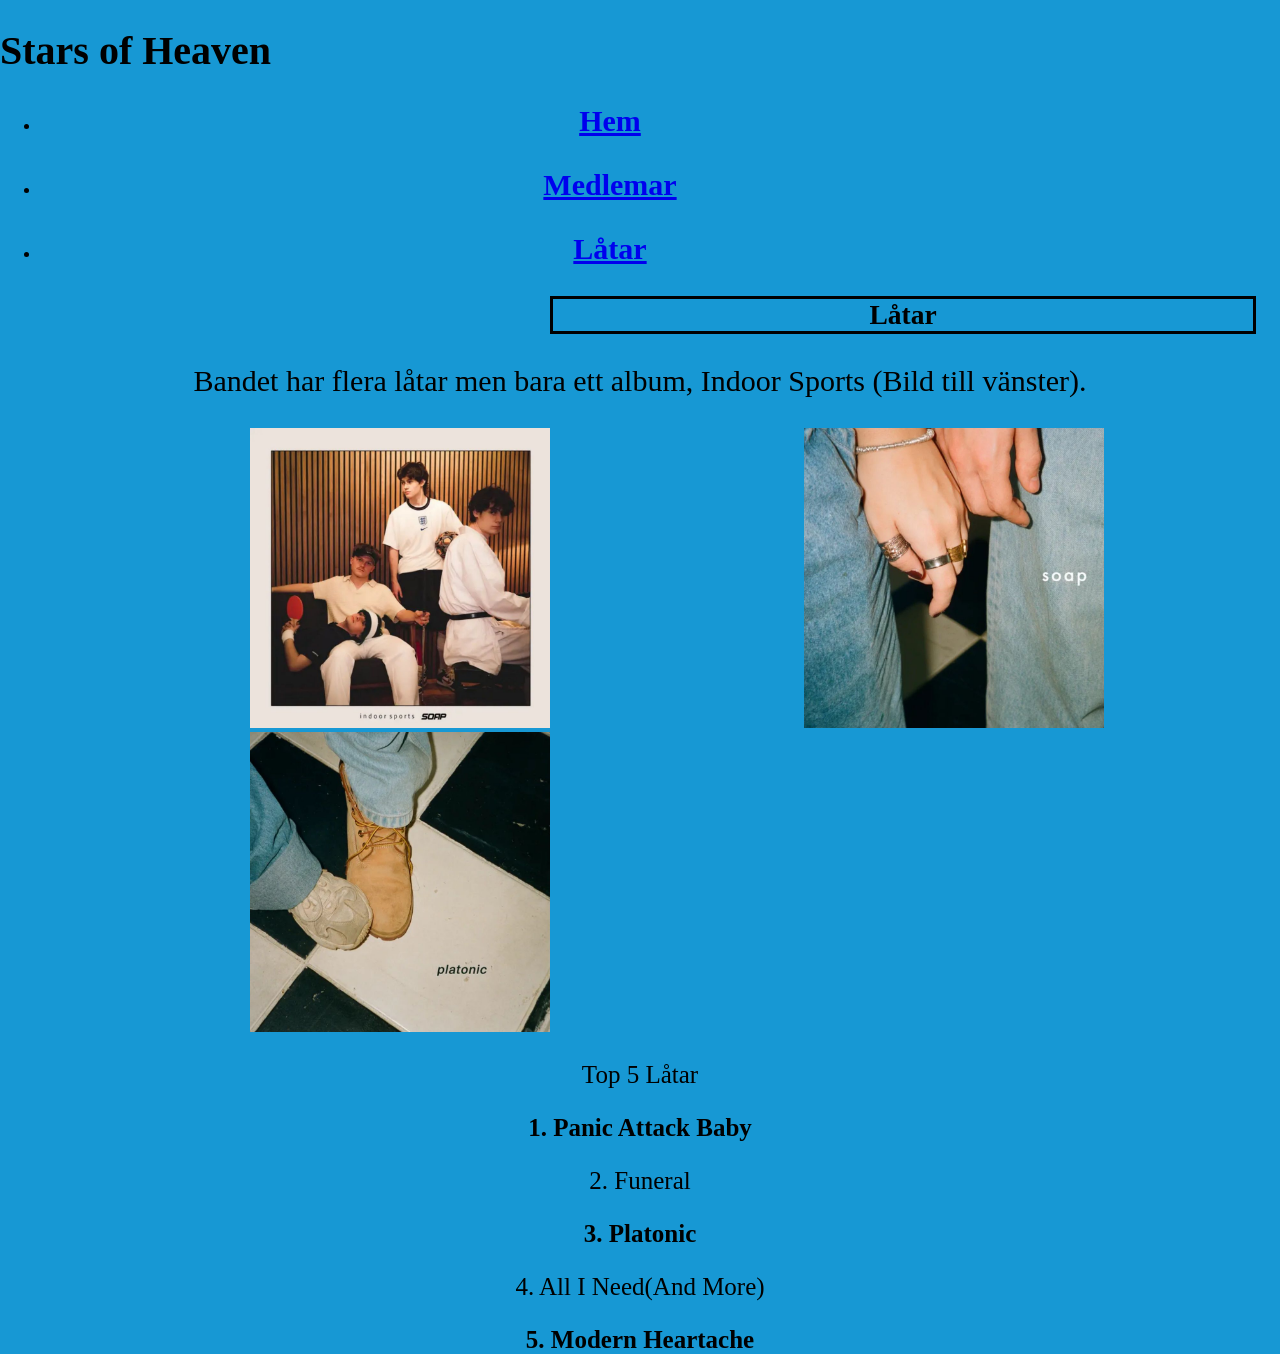
==== stars-of-heaven3.html @ a55f27fe "Initial commit" ====
<!DOCTYPE html> 
<html lang="sv">
    <head>
        <title>Stars of Heaven</title>
        <link href="stars-of-heaven.css" rel="stylesheet">
    </head>
     <body>
        <h1 class="font-main">Stars of Heaven </h1>
       <nav>
            <ul>
                <li>
               <a href="index.html"><p class="font1">Hem</p></a>
               </li>
            </ul>
            <ul>
                <li>
                <a href="stars-of-heaven2.html"><p class="font1">Medlemar</p></a>
                </li>  
            </ul>
            <ul>
                <li>
                 <a href="stars-of-heaven3.html"><p class="font1">Låtar</p></a>
                </li>
            </ul>
        </nav>
        <p class="box1"> Låtar </p>
        <p class="flav-text">Bandet har flera låtar men bara ett album, Indoor Sports (Bild till vänster).</p>

    <img class="img" src="Indoor-sports.jpg" alt="stars-of-heaven-album-cover-Indoor-sports">
    <img class="img" src="Panic-attack-baby.jpg" alt="stars-of-heaven-album-cover-Panic-attack-baby">
    <img class="img" src="Platonic.jpg" alt="stars-of-heaven-album-cover-Platonic">

<p class="marked"> Top 5 Låtar</p> 
<p class="marked">1. Panic Attack Baby</p>
<p class="marked">2. Funeral</p>
<p class="marked">3. Platonic</p>
<p class="marked">4. All I Need(And More)</p>
<p class="marked">5. Modern Heartache</p>
</body>
</html>
---- stars-of-heaven.css ----
html, body {height:100%; margin:0; padding:0;}
body{
    background-color: rgb(23, 152, 212);
}

p{
    text-align: center;
}
.box1{
    width: 700px;
    height:auto;
    border: 3px solid black;
    font-size: 27.5px;
    margin-left: 550px;
}

.img{
    width: 300px;
    height: 300px;
    margin-left: 250px;
}
.font1{
    font-size: 30px;
    margin-right: 100px;
}
.font-main{
    font-size: 40px;
}
.flav-text{
    font-size:30px;
}
.container{
    display: grid;
    height: 100%;
grid-template-columns: 1fr 1fr 1fr;
grid-template-rows: 1fr 1fr 1fr;
grid-template-areas: 
    "header header header"
    "main main main"
    "footer footer footer";
}

.marked{
    font-size: 25px;
}
p:nth-child(odd) {
    font-weight: bold;
}
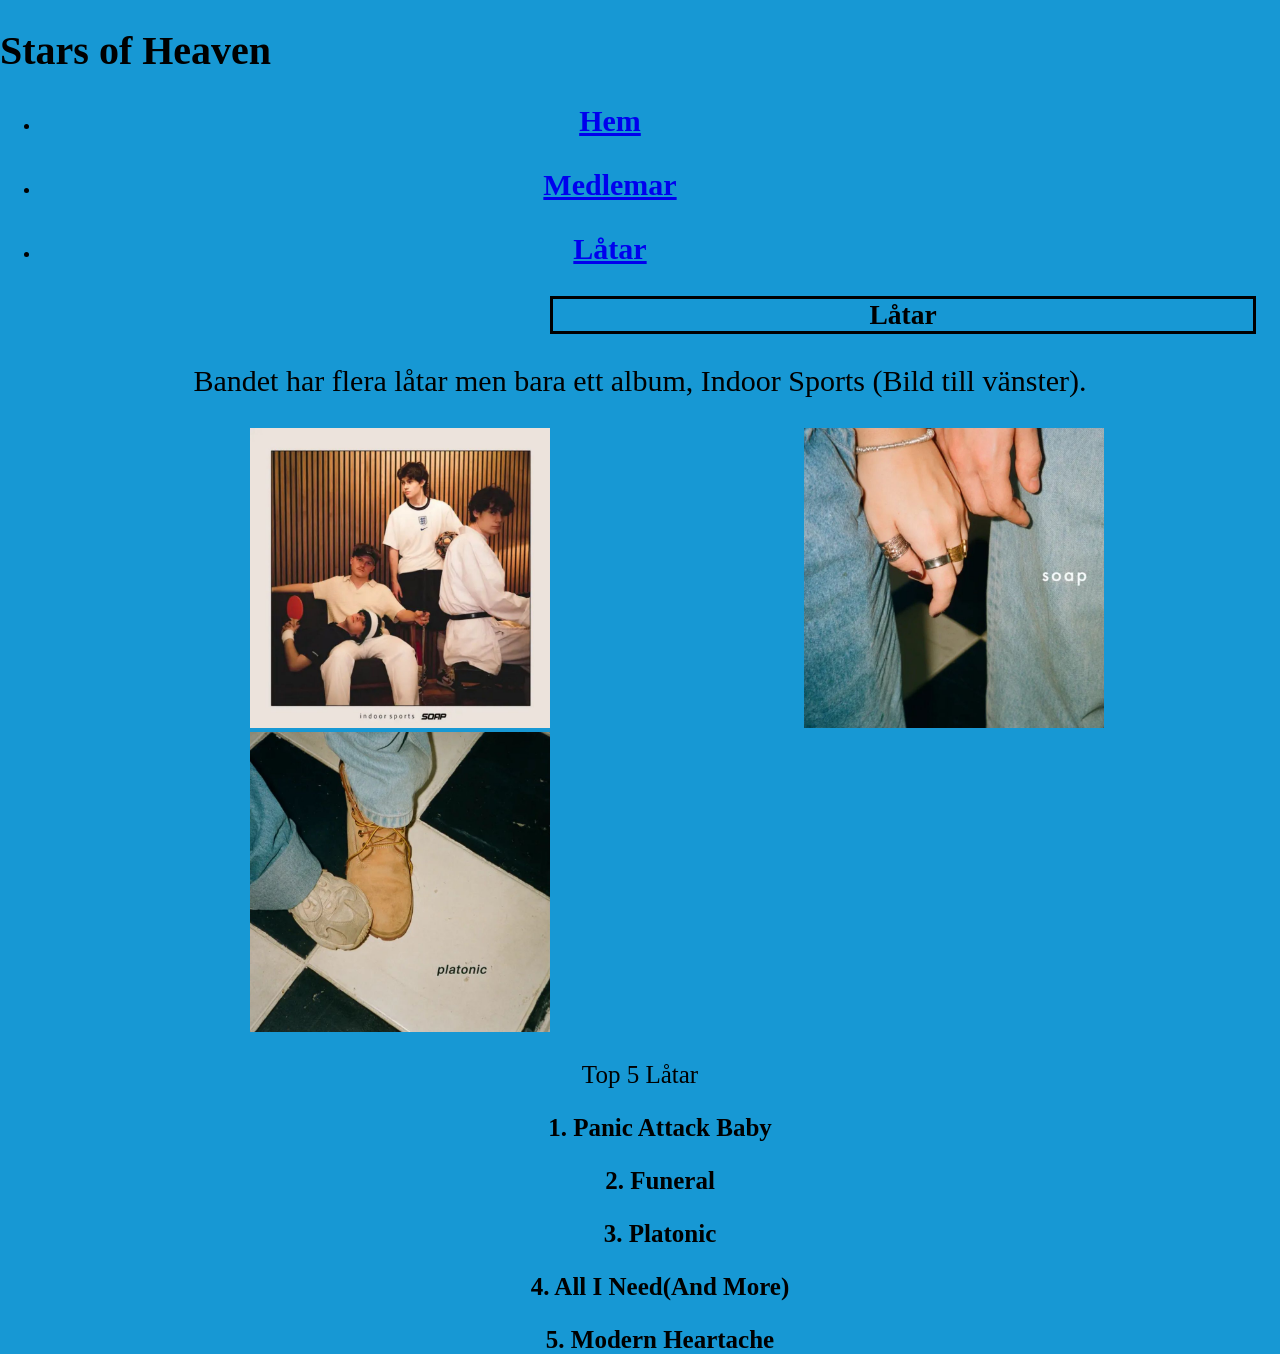
==== commit 5b693639: "extra list tag" ====
--- a/stars-of-heaven3.html
+++ b/stars-of-heaven3.html
@@ -31,10 +31,23 @@
     <img class="img" src="Platonic.jpg" alt="stars-of-heaven-album-cover-Platonic">
 
 <p class="marked"> Top 5 Låtar</p> 
-<p class="marked">1. Panic Attack Baby</p>
-<p class="marked">2. Funeral</p>
-<p class="marked">3. Platonic</p>
-<p class="marked">4. All I Need(And More)</p>
-<p class="marked">5. Modern Heartache</p>
+<nav>
+    <ul>
+        <p class="marked">1. Panic Attack Baby</p>
+    </ul>
+    <ul>
+        <p class="marked">2. Funeral</p>
+    </ul>
+    <ul>
+        <p class="marked">3. Platonic</p>
+    </ul>
+    <ul>
+        <p class="marked">4. All I Need(And More)</p>
+    </ul>
+    <ul>
+        <p class="marked">5. Modern Heartache</p>
+    </ul>
+</nav>
+
 </body>
 </html>
